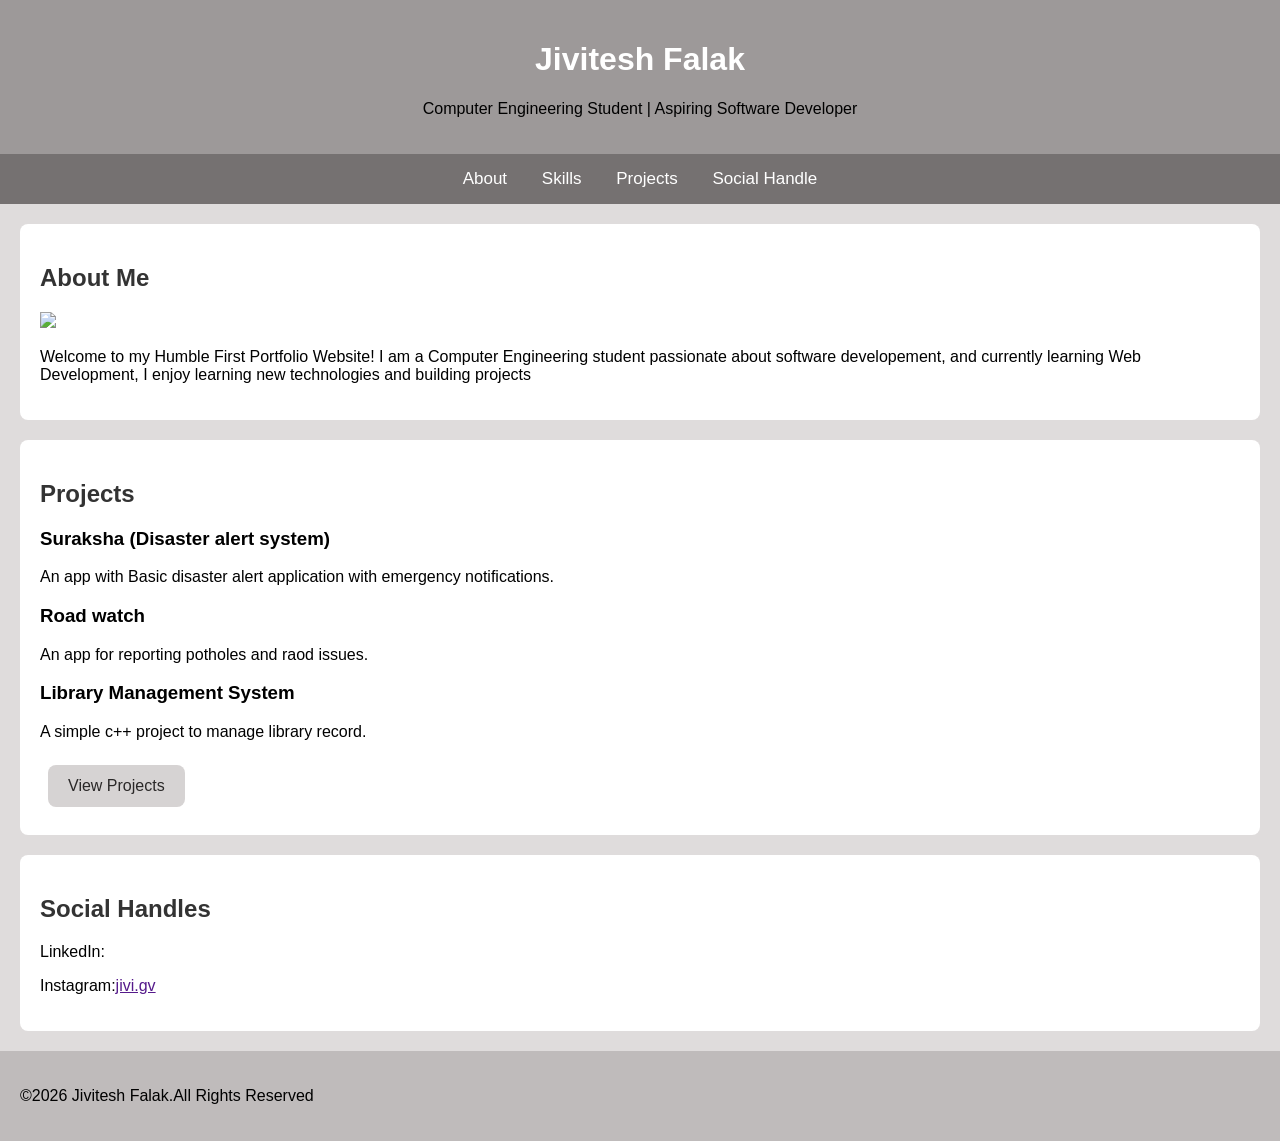
==== index.html @ 2e8ee517 "Add files via upload first upload" ====
<!doctype html>
<html>
  <head>
    <title>My Portfolio</title>
    <link rel="stylesheet" href="portfolio.css" />
  </head>

  
    <header>
      <h1 style="color: white; text-align: center">Jivitesh Falak</h1>
      <p style="text-align: center">
        Computer Engineering Student | Aspiring Software Developer
      </p>

    </header>
    <nav>
        <a href="#about">About</a>
        <a href="#skills">Skills</a>
        <a href="#projects">Projects</a>
        <a href="#Social Handles">Social Handle</a>
      </nav>

    <section id="about">
        <h2>About Me</h2>
        <img src="https://www.google.com/imgres?q=studnet&imgurl=https%3A%2F%2Fimg.magnific.com%2Ffree-photo%2Ffront-view-male-student-wearing-black-backpack-holding-copybooks-files-blue-wall_140725-42636.jpg%3Fsemt%3Dais_hybrid%26w%3D740%26q%3D80&imgrefurl=https%3A%2F%2Fwww.magnific.com%2Fphotos%2Fstudnet&docid=Av-AZwYeX0bawM&tbnid=C_hOyTqEa-QVUM&vet=12ahUKEwjUgKeot_iVAxU7juEIHVYzCb4QnPAOegUIjwEQAA..i&w=740&h=493&hcb=2&ved=2ahUKEwjUgKeot_iVAxU7juEIHVYzCb4QnPAOegUIjwEQAA">
        <p>
            Welcome to my Humble First Portfolio Website! I am a Computer Engineering student passionate about software developement, and currently learning Web Development, I enjoy learning new technologies and building projects
        </p>
    </section>

    <section id="projects">
        <h2>Projects</h2>
        <h3>Suraksha (Disaster alert system)</h3>
        <p>An app with Basic disaster alert application with emergency notifications.</p>

        <h3>Road watch</h3>
        <p>An app for reporting potholes and raod issues.</p>

        <h3>Library Management System</h3>
        <p>A simple c++ project to manage library record.</p>

        <a href="#projects" class="btn">View Projects</a>

    </section>

    <section id="Socialhandles">
         <h2>Social Handles</h2>
         <p>LinkedIn:<a href=""></a> </p>
         <P>Instagram:<a href="">jivi.gv</a></P>
    
    </section>

    


    
  

  <footer>
    <p>&copy;2026 Jivitesh Falak.All Rights Reserved</p>
  </footer>
</html>
---- portfolio.css ----
body{
  font-family:Arial,sans-serif;
  margin:0;
  background:rgb(223, 220, 220);


}
header {
  padding:20px;
  background: rgb(157, 153, 153);
}

.about,.projects{
  background:rgb(212, 206, 206);
  padding:15px;
  
}

h2{
  color:#333;
}

nav {
  color: rgb(121, 118, 118);
  background:rgb(117, 113, 113);
  text-align: center;
  font-size: 17px;
  font-style: bold;
  padding:15px;
}

nav a{
color:white;
text-decoration:none;
margin:15px;

}

section{
  padding:20px;
  margin:20px;
  background:white;
  border-radius: 8px;

}


footer {
  padding: 20px;
  background: rgb(191, 187, 187);
}
section{
  border-radius:8px;
  text-decoration:none;
}
p.Socialhandles{
  text-decoration: none;

}



.btn{
display:inline-block;
color:rgb(42, 40, 40);
border-radius: 5px;
text-decoration: none;
border:none;
padding:12px 20px;
margin:8px;
background:rgb(214, 211, 211);
border-radius:8px;
cursor:pointer;


}
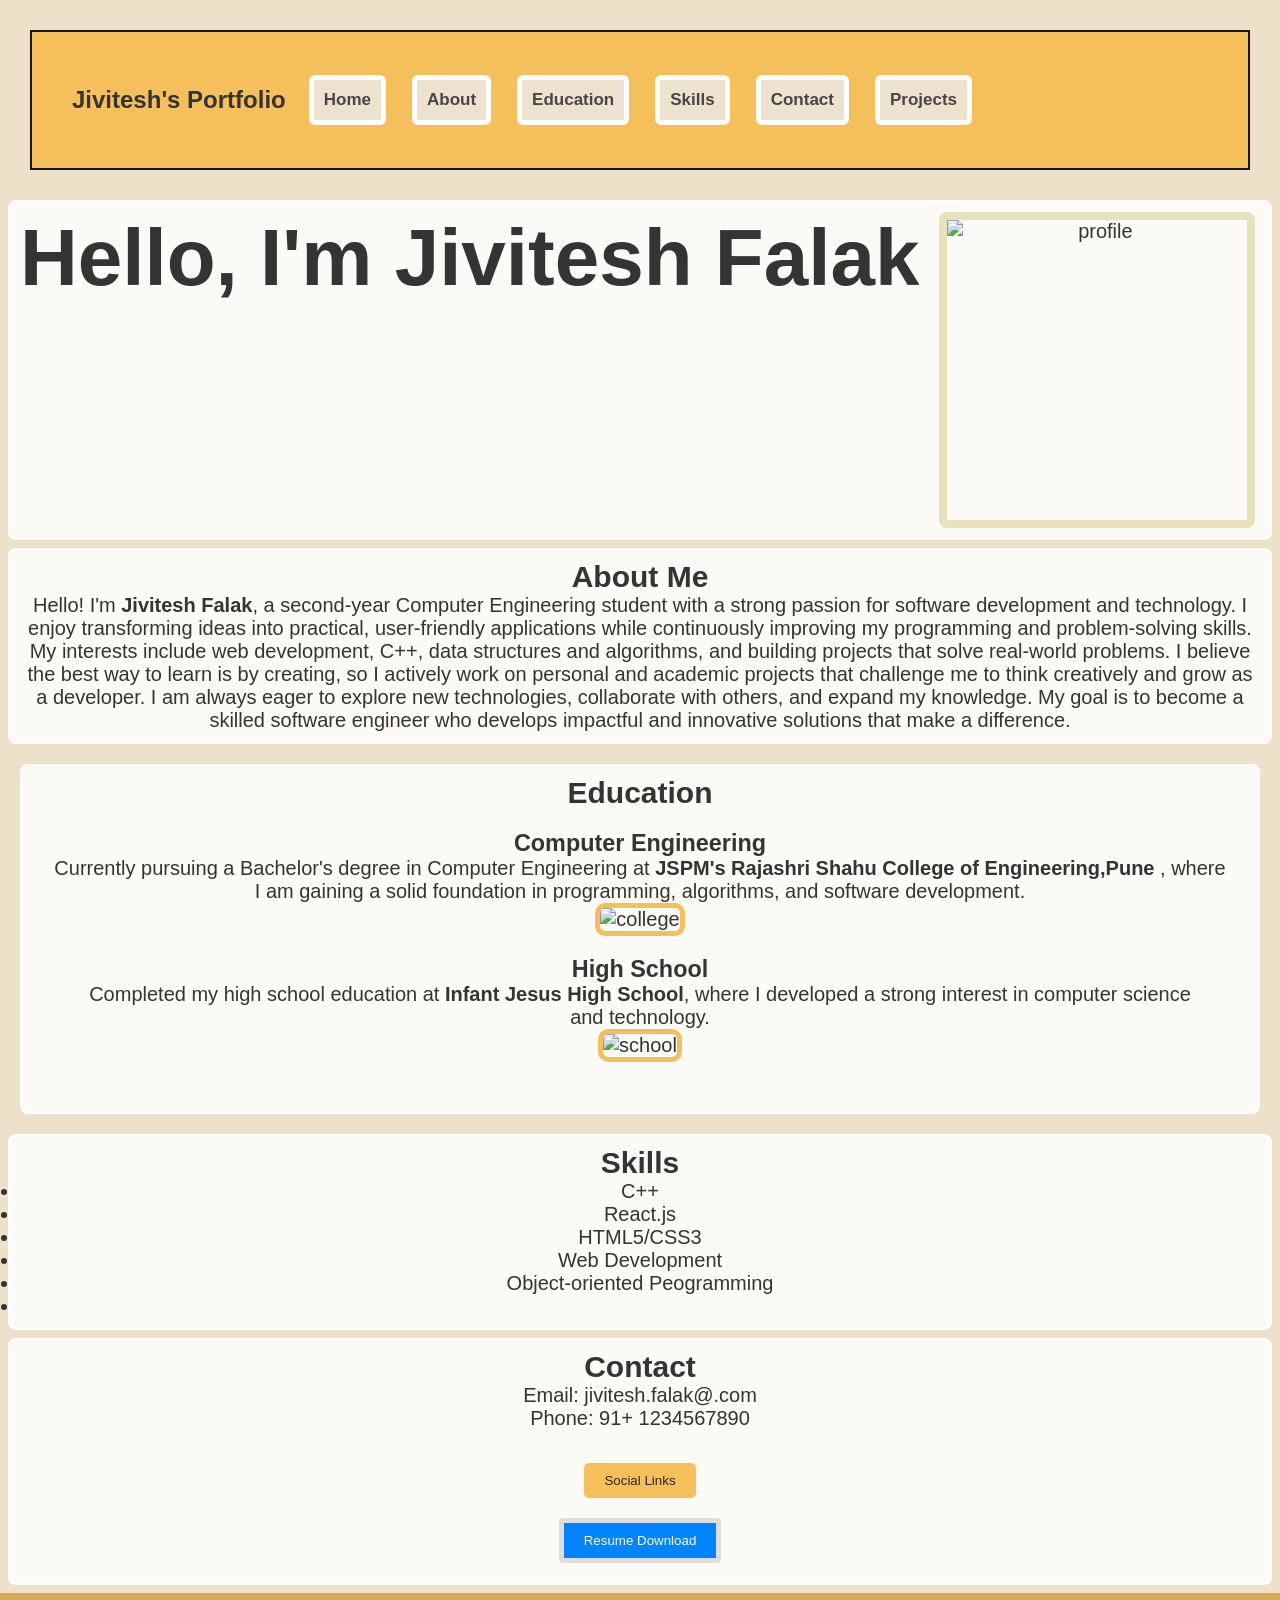
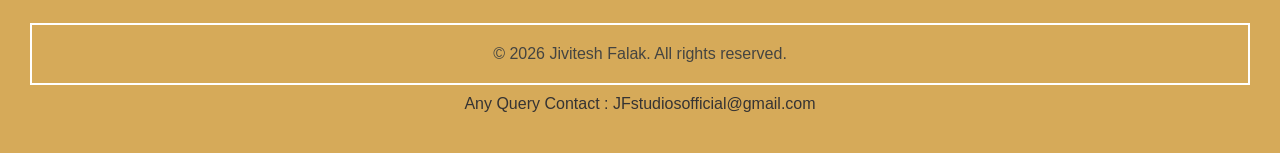
==== commit d86e1794: "Add files via upload" ====
--- a/index.html
+++ b/index.html
@@ -1,62 +1,108 @@
-<!doctype html>
-<html>
-  <head>
-    <title>My Portfolio</title>
-    <link rel="stylesheet" href="portfolio.css" />
-  </head>
+<!DOCTYPE html>
+<html lang="en">
+<head>
 
-  
-    <header>
-      <h1 style="color: white; text-align: center">Jivitesh Falak</h1>
-      <p style="text-align: center">
-        Computer Engineering Student | Aspiring Software Developer
-      </p>
+  <title>Jivitesh Portfolio</title>
 
-    </header>
+  <link rel="stylesheet" href="portfolio.css">
+
+</head>
+
+<body>
+<header>
     <nav>
-        <a href="#about">About</a>
-        <a href="#skills">Skills</a>
-        <a href="#projects">Projects</a>
-        <a href="#Social Handles">Social Handle</a>
-      </nav>
+      <h2>Jivitesh's Portfolio</h2>
+      <a href="#home">Home</a>
+      <a href="#aboutme">About</a> 
+      <a href="#education">Education</a>
+      <a href="#skills">Skills</a>
+      <a href="#contact">Contact</a>  
+      
+      <a href="Projects.html">Projects</a>
+      
 
-    <section id="about">
-        <h2>About Me</h2>
-        <img src="https://www.google.com/imgres?q=studnet&imgurl=https%3A%2F%2Fimg.magnific.com%2Ffree-photo%2Ffront-view-male-student-wearing-black-backpack-holding-copybooks-files-blue-wall_140725-42636.jpg%3Fsemt%3Dais_hybrid%26w%3D740%26q%3D80&imgrefurl=https%3A%2F%2Fwww.magnific.com%2Fphotos%2Fstudnet&docid=Av-AZwYeX0bawM&tbnid=C_hOyTqEa-QVUM&vet=12ahUKEwjUgKeot_iVAxU7juEIHVYzCb4QnPAOegUIjwEQAA..i&w=740&h=493&hcb=2&ved=2ahUKEwjUgKeot_iVAxU7juEIHVYzCb4QnPAOegUIjwEQAA">
-        <p>
-            Welcome to my Humble First Portfolio Website! I am a Computer Engineering student passionate about software developement, and currently learning Web Development, I enjoy learning new technologies and building projects
-        </p>
-    </section>
+    </nav>
 
-    <section id="projects">
-        <h2>Projects</h2>
-        <h3>Suraksha (Disaster alert system)</h3>
-        <p>An app with Basic disaster alert application with emergency notifications.</p>
+</header>
 
-        <h3>Road watch</h3>
-        <p>An app for reporting potholes and raod issues.</p>
-
-        <h3>Library Management System</h3>
-        <p>A simple c++ project to manage library record.</p>
-
-        <a href="#projects" class="btn">View Projects</a>
+<main>
+    <section id="Home">
+      <div style="display:flex;" class="left">
+     <h1>Hello, I'm Jivitesh Falak</h1>
+     <br>
+     
+      </div>
+      <div class="left2">
+      <div style="display:flex;" class="right">
+        <img src="/images/profile.jpeg" width="300px" height="300px" alt="profile">
+      </div> </div>
+      <div> </div>
 
     </section>
 
-    <section id="Socialhandles">
-         <h2>Social Handles</h2>
-         <p>LinkedIn:<a href=""></a> </p>
-         <P>Instagram:<a href="">jivi.gv</a></P>
-    
+    <section id="aboutme">
+      <h2>About Me</h2>
+      <p>Hello! I'm <b>Jivitesh Falak</b>, a second-year Computer Engineering student with a strong passion for software development and technology. I enjoy transforming ideas into practical, user-friendly applications while continuously improving my programming and problem-solving skills. My interests include web development, C++, data structures and algorithms, and building projects that solve real-world problems. I believe the best way to learn is by creating, so I actively work on personal and academic projects that challenge me to think creatively and grow as a developer. I am always eager to explore new technologies, collaborate with others, and expand my knowledge. My goal is to become a skilled software engineer who develops impactful and innovative solutions that make a difference.
+      </p>
+
+
     </section>
 
-    
+    <section id="education">
+
+    <h2>Education</h2>
+    <div>
+      <div class="educollege">
+        <h3>Computer Engineering</h3>
+        <p>Currently pursuing a Bachelor's degree in Computer Engineering at <b>JSPM's Rajashri Shahu College of Engineering,Pune </b>, where I am gaining a solid foundation in programming, algorithms, and software development.</p>
+      <div> <img src="/images/college.jpeg" width="300px" height="300px" alt="college"> </div>
+      <div class="eduschool">
+        <h3>High School</h3>
+        <p>Completed my high school education at <b>Infant Jesus High School</b>, where I developed a strong interest in computer science and technology.</p>
+      <div> <img src="/images/school.jpg" width="300px" height="300px" alt="school"> </div>
+    </div>
+
+    </section>
+
+    <section id="skills">
+       <h2>Skills</h2>
+       <p > <ul style="text-align:none;"> <li>C++</li> <li>React.js</li> <li>HTML5/CSS3</li> <li>Web Development</li><li>Object-oriented Peogramming</li><li></li> </ul></p>
+
+    </section>
 
 
-    
-  
+    <section  id="contact">
+      <h2>Contact</h2>
+      <p>Email: jivitesh.falak@.com</p>
+      <p>Phone: 91+ 1234567890</p>
+      <br>
+      <div class="btncontainer1">
+      <button > <a style="text-decoration: none; border:none; color:rgb(40, 39, 38);" href="sociallinks.html">Social Links</a></button>
+      </div>
+      <div class="btncontainer2">
+      <button> <a href="/assets/resume.pdf.pdf">Resume Download</a> </button>
+    </div>
+  </section>
 
-  <footer>
-    <p>&copy;2026 Jivitesh Falak.All Rights Reserved</p>
-  </footer>
+</main>
+
+
+<footer>
+
+<p style="text-align:center;color:rgb(68, 68, 65); padding:20px;border:2px solid white;">© 2026 Jivitesh Falak. All rights reserved.</p>
+<P style="text-align: center;padding:10px;">Any Query Contact : JFstudiosofficial@gmail.com</P>
+</footer>
+
+
+
+
+</body>
+
+
 </html>
+
+
+
+
+
+
--- a/portfolio.css
+++ b/portfolio.css
@@ -1,76 +1,192 @@
+*{
+    margin:0;
+    padding:0;
+    box-sizing:border-box;
+
+}
+
+@keyframes typing {
+    from { width: 0; }
+    to { width: 100%; }
+}
+
+@keyframes blink{
+    from, to {border-color: transparent; }
+    50% { border-color: black; }
+}
+
+@keyframes fadeIn {
+    from { opacity: 0; }
+    to { opacity: 1; }
+}
+
+
 body{
-  font-family:Arial,sans-serif;
-  margin:0;
-  background:rgb(223, 220, 220);
+    font-family:Arial,sans-serif;
+    background-color:hsl(40, 50%, 86%);
+    color:rgb(53, 51, 51);
+}
+
+header{
+    padding:30px;
+    margin:30px;
+    border:2px solid rgb(25, 24, 24);
+    background-color:rgb(245, 192, 92);
+}
+
+nav{
+    display:flex;
+    gap:20px;
+    text-decoration:none;
+    align-items:center;
+    background:rgb(245, 192, 92);
+    padding:10px;
+    background-size:cover;
 
 
 }
-header {
-  padding:20px;
-  background: rgb(157, 153, 153);
+nav a{
+    color:rgb(71, 70, 70);
+    background-color:rgb(237, 226, 206);
+    font-weight:bold;
+    padding:10px;
+    text-decoration:none;
+    font-size:17px;
+    border:5px solid white;
+    border-radius:6px;
+    margin:3px;
+}
+button{
+    margin-left:auto;
 }
 
-.about,.projects{
-  background:rgb(212, 206, 206);
-  padding:15px;
-  
-}
 
-h2{
-  color:#333;
-}
-
-nav {
-  color: rgb(121, 118, 118);
-  background:rgb(117, 113, 113);
-  text-align: center;
-  font-size: 17px;
-  font-style: bold;
-  padding:15px;
-}
-
-nav a{
-color:white;
-text-decoration:none;
-margin:15px;
+.home{
+    display:flex;
+    
 
 }
 
-section{
-  padding:20px;
-  margin:20px;
-  background:white;
-  border-radius: 8px;
+#Home{
+    display:flex;
+    border:2px solid white;
+    border-radius:10px;
+    }
+#Home h1{
+    font-size:80px;
+    text-align:center;
+    overflow:hidden;
+
+    margin:0 auto;
+    animation:fadeIn 1.5s ease-in-out;
+    
+
+}
+.left2{
+    border-radius:8px;
+    border:8px solid rgb(232, 226, 186);
+    margin-left:20px;
+    color:rgb(53, 51, 51)
+}
+#Home p{
+    font-size:20px;
+    text-align:center
+    
 
 }
 
+#Home img{
+    transition:0.3s;
+}
+#Home img:hover{
+    transform:scale(1.1);
+    border-radius:10px;
+    border:2px solid white;
+}
 
-footer {
-  padding: 20px;
-  background: rgb(191, 187, 187);
+#Home ,#aboutme ,#skills, #contact, #education{
+border:2px solid white;
+border-radius:8px;
+padding:10px;
+margin:8px;
+background-color:rgb(252, 250, 247);
+font-size:20px;
+text-align:center;
 }
-section{
-  border-radius:8px;
-  text-decoration:none;
+
+#education{
+    padding:10px;
+    margin:20px;
+
 }
-p.Socialhandles{
-  text-decoration: none;
+#education .eduschool,#education .educollege{
+    padding:15px;
+    margin:5px;
+    }
+    #education .eduschool:hover, #education .educollege:hover{
+     transform:scale(1);
+    }
+    #education .eduschool img,#education .educollege img{
+     transition:0.3s;
+     border-radius:10px;
+     border:5px solid rgb(245, 192, 92);
+     padding:0px;
+    }
+#education .eduschool img:hover,#education .educollege img:hover{
+    transform:scale(1.1);
+    border-radius:10px;
+    border:2px solid white;
+}
 
+#contact{
+    display:flex;
+    flex-direction:column;
+    align-items:center;
+    justify-content:center;
+    border:2px solid white;
+    border-radius:8px;
+    text-align:center;
+    text-decoration:none;
+
+}
+.btncontainer1 button{
+    padding:10px 20px;
+    margin:10px;
+    background-color:rgb(245, 192, 92);
+    border:none;
+    border-radius:5px;
+    cursor:pointer;
+    align-items:center;
+    text-align:center;
+    text-decoration:none;
+    outline:none;
+}
+    #contact .btncontainer1 button:hover{
+        background-color:rgb(214, 170, 89);
+        transform:scale(1.1);
+    }
+    #contact .btncontainer2 button:hover{
+        transform:scale(1.1);
+    }
+#contact .btncontainer2 button {
+    padding:10px;
+    margin:10px;
+    flex-direction:column;
+    text-decoration: none; 
+    align-items:center;
+    background-color:#0084ff; 
+    color:white;padding:10px 20px; 
+    border:5px solid rgb(225, 221, 221);
+    border-radius: 4px;
+}
+#contact .btncontainer2 button a{
+    text-decoration: none;
+    color:white;
 }
 
 
+    footer{
 
-.btn{
-display:inline-block;
-color:rgb(42, 40, 40);
-border-radius: 5px;
-text-decoration: none;
-border:none;
-padding:12px 20px;
-margin:8px;
-background:rgb(214, 211, 211);
-border-radius:8px;
-cursor:pointer;
-
-
-}
+        background-color:rgb(214, 170, 89);
+        padding:30px;
+    }
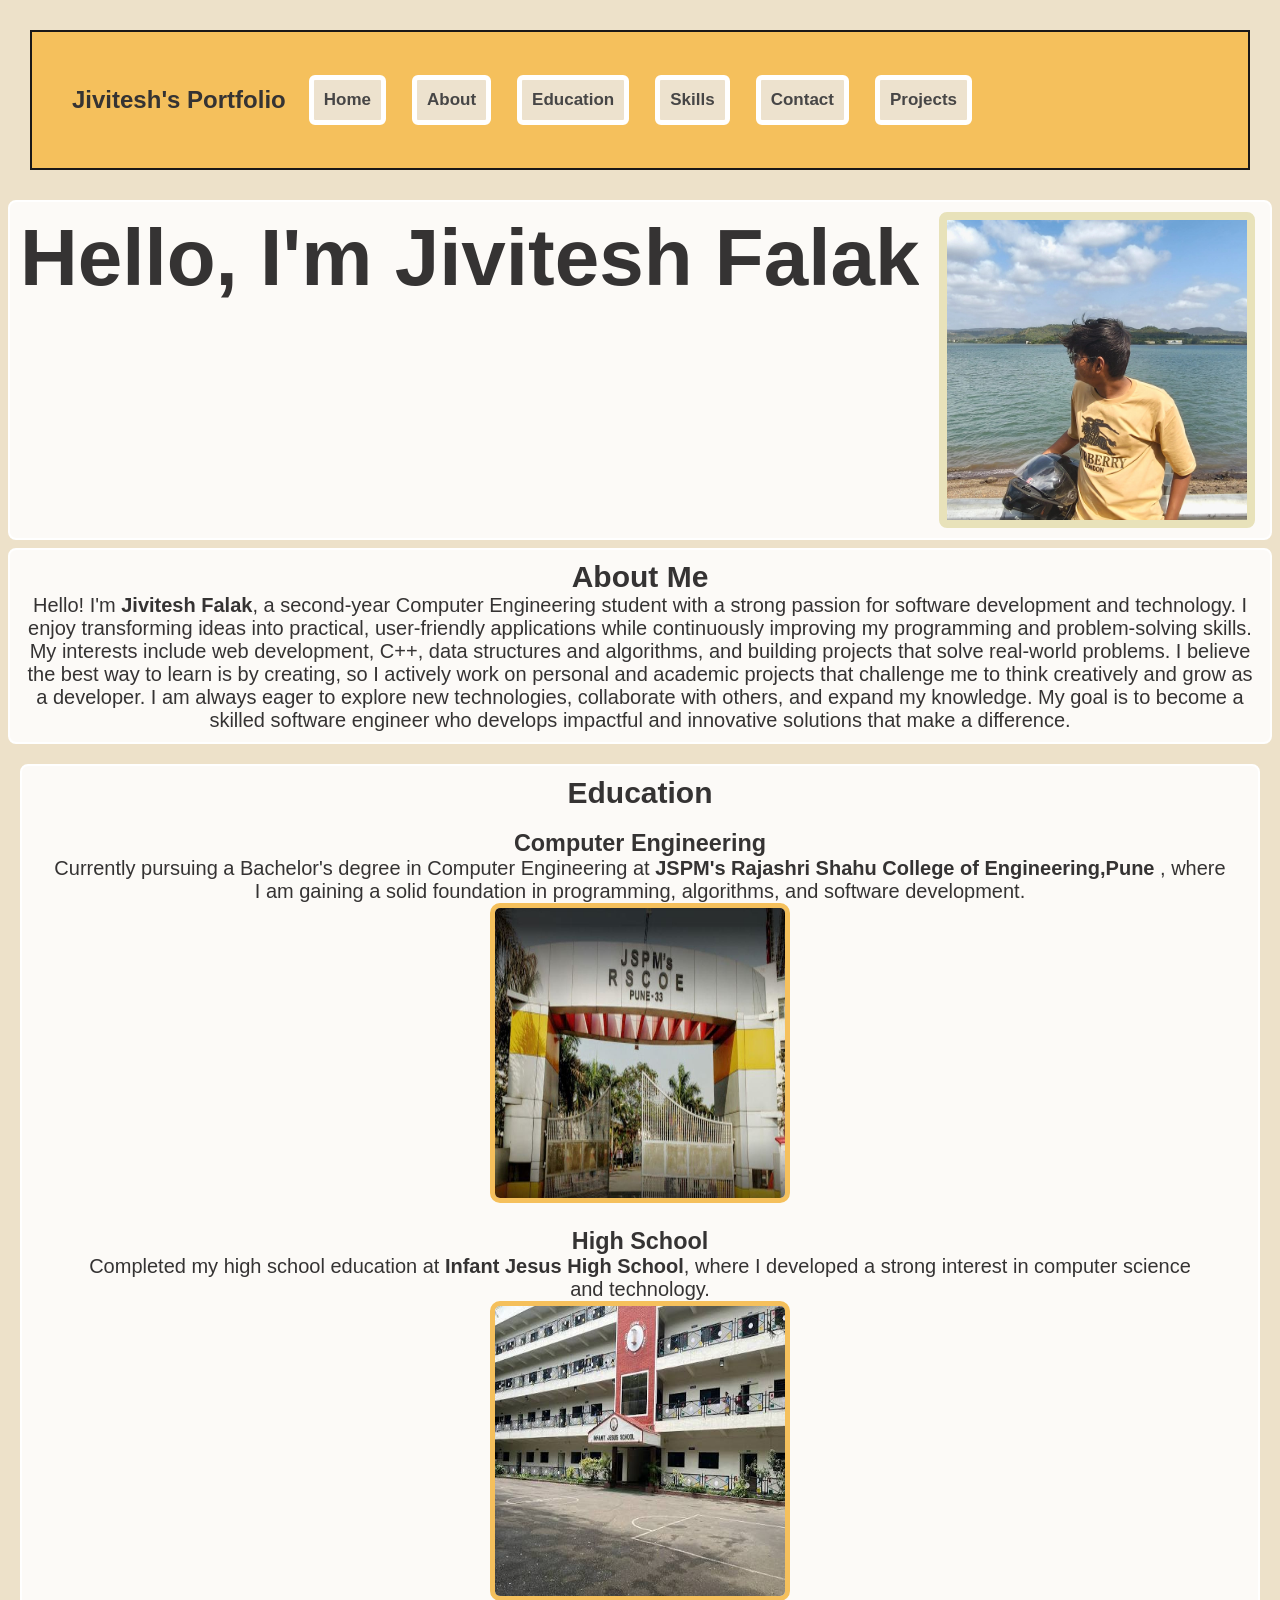
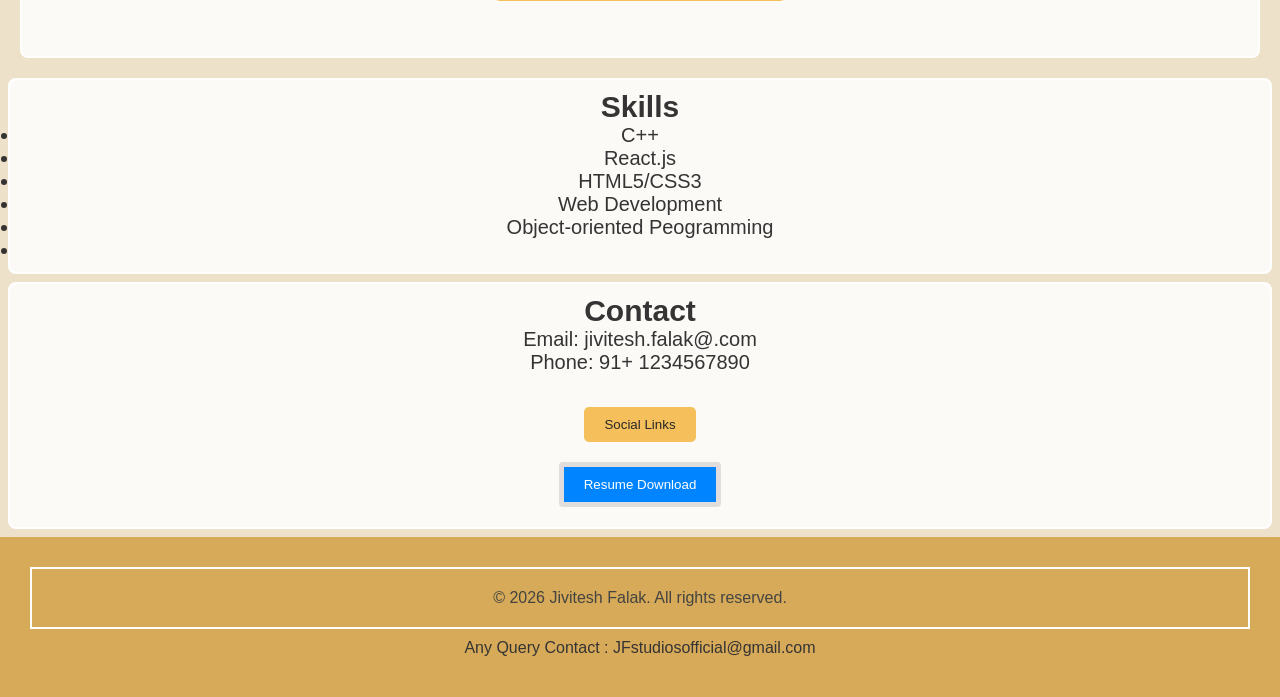
==== commit 4227c0d7: "Refactor index.html for improved readability Fixed HTML formatting issues and cleaned up code." ====
--- a/index.html
+++ b/index.html
@@ -34,7 +34,7 @@
       </div>
       <div class="left2">
       <div style="display:flex;" class="right">
-        <img src="/images/profile.jpeg" width="300px" height="300px" alt="profile">
+        <img src="images/profile.jpeg" width="300px" height="300px" alt="profile">
       </div> </div>
       <div> </div>
 
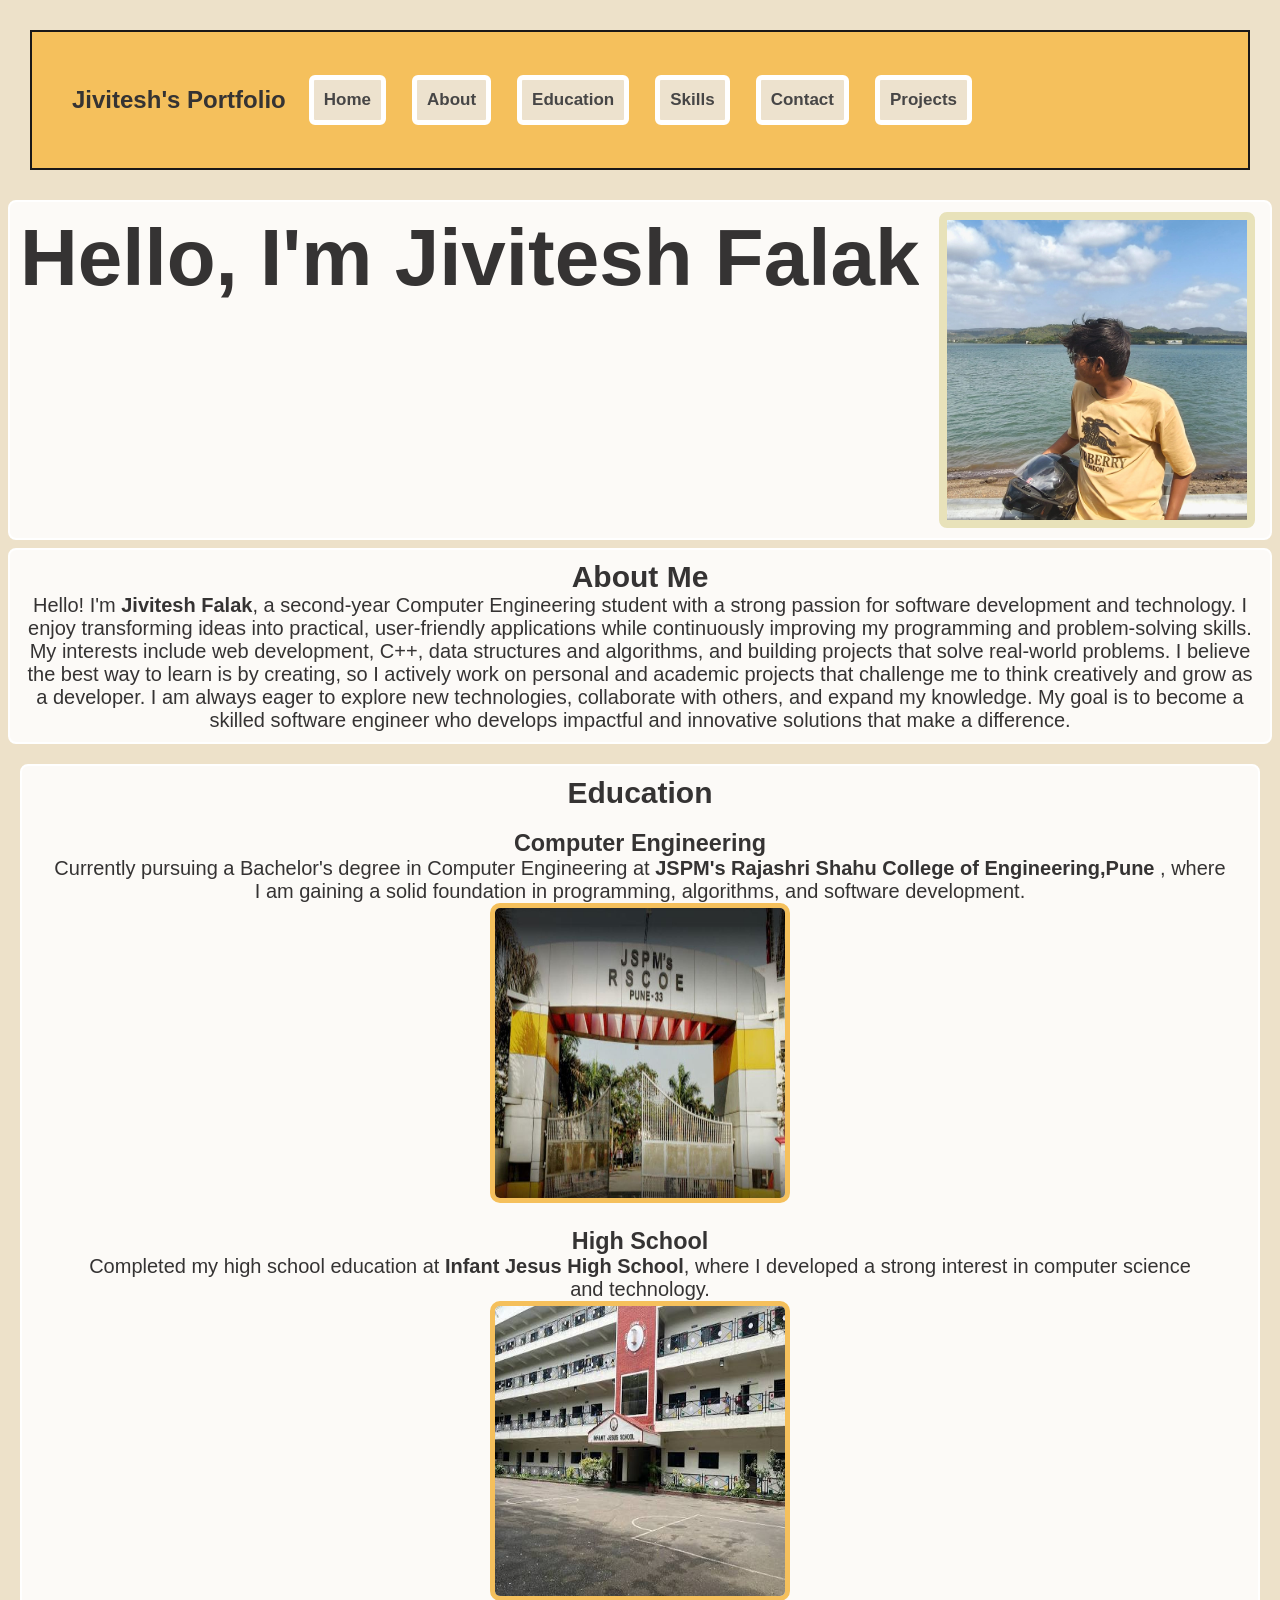
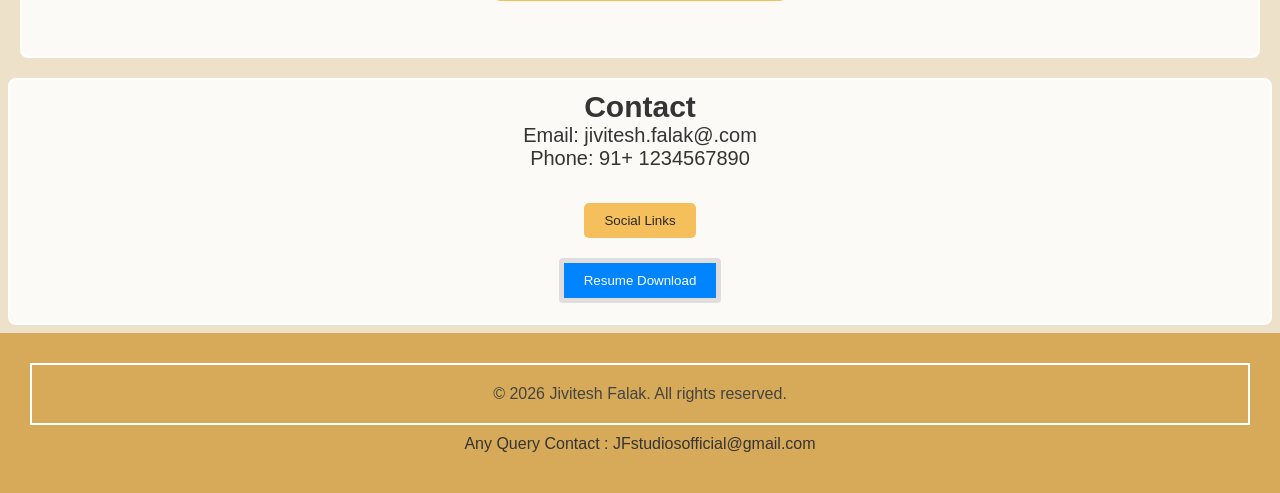
==== commit ae13b1c7: "Add files via upload" ====
--- a/index.html
+++ b/index.html
@@ -15,7 +15,7 @@
       <a href="#home">Home</a>
       <a href="#aboutme">About</a> 
       <a href="#education">Education</a>
-      <a href="#skills">Skills</a>
+      <a href="skills.html">Skills</a>
       <a href="#contact">Contact</a>  
       
       <a href="Projects.html">Projects</a>
@@ -55,21 +55,16 @@
       <div class="educollege">
         <h3>Computer Engineering</h3>
         <p>Currently pursuing a Bachelor's degree in Computer Engineering at <b>JSPM's Rajashri Shahu College of Engineering,Pune </b>, where I am gaining a solid foundation in programming, algorithms, and software development.</p>
-      <div> <img src="/images/college.jpeg" width="300px" height="300px" alt="college"> </div>
+      <div> <img src="images/college.jpeg" width="300px" height="300px" alt="college"> </div>
       <div class="eduschool">
         <h3>High School</h3>
         <p>Completed my high school education at <b>Infant Jesus High School</b>, where I developed a strong interest in computer science and technology.</p>
-      <div> <img src="/images/school.jpg" width="300px" height="300px" alt="school"> </div>
+      <div> <img src="images/school.jpg" width="300px" height="300px" alt="school"> </div>
     </div>
 
     </section>
 
-    <section id="skills">
-       <h2>Skills</h2>
-       <p > <ul style="text-align:none;"> <li>C++</li> <li>React.js</li> <li>HTML5/CSS3</li> <li>Web Development</li><li>Object-oriented Peogramming</li><li></li> </ul></p>
-
-    </section>
-
+  
 
     <section  id="contact">
       <h2>Contact</h2>
@@ -80,7 +75,7 @@
       <button > <a style="text-decoration: none; border:none; color:rgb(40, 39, 38);" href="sociallinks.html">Social Links</a></button>
       </div>
       <div class="btncontainer2">
-      <button> <a href="/assets/resume.pdf.pdf">Resume Download</a> </button>
+      <button> <a href="assets/resume.pdf.pdf">Resume Download</a> </button>
     </div>
   </section>
 
